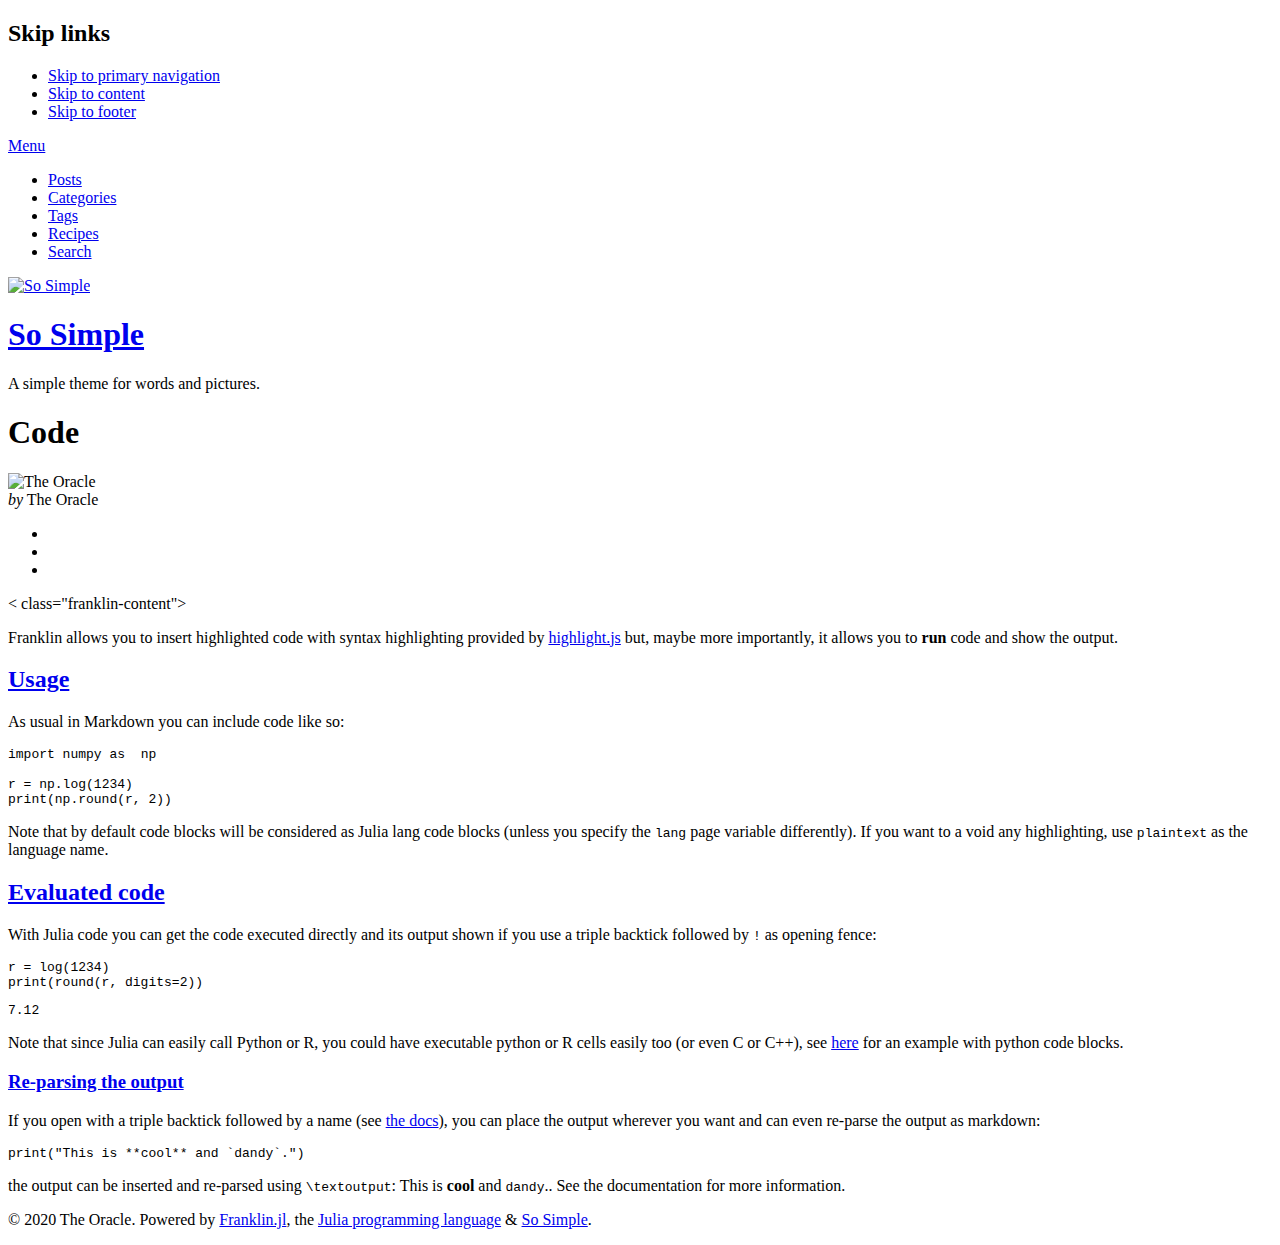
==== blog/2019/09/code/index.html @ e8807af6 "Deploying to gh-pages from  @ ee9ef6b1b23d81ec0435ce6da0ff473d640ff217 🚀" ====
<!doctype html> <html lang=en  class=no-js > <meta charset=UTF-8 > <meta http-equiv=X-UA-Compatible  content="IE=edge"> <meta name=viewport  content="width=device-width, initial-scale=1"> <link rel=stylesheet  href="/ft-so-simple/libs/highlight/github.min.css"> <title>Code</title> <meta property="og:title" content=Code  /> <meta name=author  content="The Oracle" /> <!-- <meta property="og:locale" content=en_US  /> <meta name=description  content="A simple and clean responsive Jekyll theme for words and photos." /> <meta property="og:description" content="A simple and clean responsive Jekyll theme for words and photos." /> <link rel=canonical  href="https://mmistakes.github.io/so-simple-theme/" /> <meta property="og:url" content="https://mmistakes.github.io/so-simple-theme/" /> <meta property="og:site_name" content="So Simple" /> <link rel=next  href="https://mmistakes.github.io/so-simple-theme/page2/" /> <meta name="twitter:card" content=summary  /> <meta property="twitter:title" content="So Simple" /> <meta name="twitter:site" content="@mmistakes" /> <meta name="twitter:creator" content="@mmistakes" /> <meta name=google-site-verification  content=UQj93ERU9zgECodaaXgVpkjrFn9UrDMEzVamacSoQ8Y  /> <script type="application/ld+json"> {"@type":"WebSite","headline":"So Simple","author":{"@type":"Person","name":"Michael Rose"},"publisher":{"@type":"Organization","logo":{"@type":"ImageObject","url":"https://mmistakes.github.io/so-simple-theme/images/so-simple-site-logo.png"},"name":"Michael Rose"},"url":"https://mmistakes.github.io/so-simple-theme/","description":"A simple and clean responsive Jekyll theme for words and photos.","name":"So Simple","@context":"https://schema.org"}</script> --> <script> /* Cut the mustard */ if ( 'querySelector' in document && 'addEventListener' in window ) { document.documentElement.className = document.documentElement.className.replace(/\bno-js\b/g, '') + 'js'; } </script> <link rel=stylesheet  href="/ft-so-simple/css/main.css"> <link rel=stylesheet  href="/ft-so-simple/css/skins/default.css"> <link rel=stylesheet  href="/ft-so-simple/css/extra.css"> <link rel=stylesheet  href="https://fonts.googleapis.com/css?family=Source+Sans+Pro:400,400i,700,700i|Lora:400,400i,700,700i"> <body class=layout--post > <nav class=skip-links > <h2 class=screen-reader-text >Skip links</h2> <ul> <li><a href="#primary-nav" class=screen-reader-shortcut >Skip to primary navigation</a> <li><a href="#main" class=screen-reader-shortcut >Skip to content</a> <li><a href="#footer" class=screen-reader-shortcut >Skip to footer</a> </ul> </nav> <div class=navigation-wrapper > <a href="#menu-toggle" id=menu-toggle >Menu</a> <nav id=primary-nav  class="site-nav animated drop"> <ul> <li><a href="/ft-so-simple/posts/">Posts</a> <li><a href="/ft-so-simple/categories/">Categories</a> <li><a href="/ft-so-simple/tags/">Tags</a> <li><a href="/ft-so-simple/recipes/">Recipes</a> <li><a href="/ft-so-simple/search/">Search</a> </ul> </nav> </div> <header class=masthead > <div class=wrap > <a href="/ft-so-simple/" class=site-logo  rel=home  title="So Simple"> <img src="/ft-so-simple/assets/images/so-simple-site-logo.png" class="site-logo-img animated fadeInDown" alt="So Simple"> </a> <h1 class="site-title animated fadeIn"><a href="/ft-so-simple/">So Simple</a></h1> <p class="site-description animated fadeIn" itemprop=description >A simple theme for words and pictures.</p> </div> </header> <main id=main  class=main-content  aria-label=Content > <article class=h-entry > <div class=page-wrapper > <header class=page-header > <h1 id=page-title  class="page-title p-name">Code</h1> </header> <div class=page-sidebar > <div class="page-author h-card p-author"> <img src="/ft-so-simple/assets/images/michael-rose-photo.jpg" class="author-avatar u-photo" alt="The Oracle"> <div class=author-info > <div class=author-name > <em>by</em> <span class=p-name >The Oracle</span> </div> <ul class=author-links > <li class=author-link > <a class=u-url  rel=me  href="https://twitter.com/mmistakes"><i class="fab fa-twitter-square fa-lg" title=Twitter ></i></a> <li class=author-link > <a class=u-url  rel=me  href="https://instagram.com/mmistakes"><i class="fab fa-instagram fa-lg" title=Instagram ></i></a> <li class=author-link > <a class=u-url  rel=me  href="https://github.com/mmistakes"><i class="fab fa-github-square fa-lg" title=GitHub ></i></a> </ul> <!-- <time class="page-date dt-published" datetime="2015-08-10T12:08:50+00:00"> <a class=u-url  href="">August 10, 2015</a> </time> --> </div> </div> </div> <div class=page-content > <div class=e-content > < class="franklin-content"><p>Franklin allows you to insert highlighted code with syntax highlighting provided by <a href="highlightjs.org/">highlight.js</a> but, maybe more importantly, it allows you to <strong>run</strong> code and show the output.</p> <h2 id=usage ><a href="#usage">Usage</a></h2> <p>As usual in Markdown you can include code like so:</p> <pre><code class="python hljs"><span class=hljs-keyword >import</span> numpy <span class=hljs-keyword >as</span>  np

r = np.log(<span class=hljs-number >1234</span>)
print(np.<span class=hljs-built_in >round</span>(r, <span class=hljs-number >2</span>))</code></pre> <p>Note that by default code blocks will be considered as Julia lang code blocks &#40;unless you specify the <code>lang</code> page variable differently&#41;. If you want to a void any highlighting, use <code>plaintext</code> as the language name.</p> <h2 id=evaluated_code ><a href="#evaluated_code">Evaluated code</a></h2> <p>With Julia code you can get the code executed directly and its output shown if you use a triple backtick followed by <code>&#33;</code> as opening fence:</p> <pre><code class="julia hljs">r = log(<span class=hljs-number >1234</span>)
print(round(r, digits=<span class=hljs-number >2</span>))</code></pre><pre><code class="plaintext hljs">7.12</code></pre>
<p>Note that since  Julia can easily call Python or R, you could have executable python or R cells easily too &#40;or even C or C&#43;&#43;&#41;, see <a href="https://franklinjl.org/code/eval-tricks/#python_code_blocks">here</a> for an example with python code blocks.</p>
<h3 id=re-parsing_the_output ><a href="#re-parsing_the_output">Re-parsing the output</a></h3>
<p>If you open with a  triple backtick followed by a name &#40;see <a href="https://franklinjl.org/code/#live_evaluation_julia">the docs</a>&#41;, you can place the output wherever you want and  can even re-parse the output as markdown:</p>
<pre><code class="julia hljs">print(<span class=hljs-string >&quot;This is **cool** and `dandy`.&quot;</span>)</code></pre>
<p>the output can be inserted and re-parsed using <code>\textoutput</code>: This is <strong>cool</strong> and <code>dandy</code>.. See the documentation for more information.</p>

      </div> <!--e-content-->
    </div> <!--page-content-->
  </div> <!--page wrapper-->
</article>


</main>

<footer id=footer  class=site-footer >

  <div class=social-icons >
    <a class=social-icon  href="https://twitter.com/mmistakes"><i class="fab fa-twitter-square fa-2x" title=Twitter ></i></a>
    <a class=social-icon  href="https://instagram.com/mmistakes"><i class="fab fa-instagram fa-2x" title=Instagram ></i></a>
    <a class=social-icon  href="https://github.com/mmistakes"><i class="fab fa-github-square fa-2x" title=GitHub ></i></a>
    <a class=social-icon  href="/ft-so-simple/feed.xml"><i class="fas fa-rss-square fa-2x" title=Feed ></i></a>
  </div>

  <div class=copyright >
    <p>&copy; 2020 The Oracle. Powered by <a href="https://franklinjl.org" rel=nofollow >Franklin.jl</a>, the <a href="https://julialang.org" rel=nofollow >Julia programming language</a> &amp; <a href="https://github.com/mmistakes/so-simple-theme" rel=nofollow >So Simple</a>.</p>
  </div>

</footer>
</>
    
     

 

<script src="https://code.jquery.com/jquery-3.3.1.min.js" integrity="sha256-FgpCb/KJQlLNfOu91ta32o/NMZxltwRo8QtmkMRdAu8=" crossorigin=anonymous ></script>
<script src="/ft-so-simple/libs/sosimple/main.min.js"></script>
<script src="https://use.fontawesome.com/releases/v5.0.12/js/all.js"></script>

<!--
  <script>
  if(!(window.doNotTrack === "1" || navigator.doNotTrack === "1" || navigator.doNotTrack === "yes" || navigator.msDoNotTrack === "1")) {
  (function(i,s,o,g,r,a,m){i['GoogleAnalyticsObject']=r;i[r]=i[r]||function(){
  (i[r].q=i[r].q||[]).push(arguments)},i[r].l=1*new Date();a=s.createElement(o),
  m=s.getElementsByTagName(o)[0];a.async=1;a.src=g;m.parentNode.insertBefore(a,m)
  })(window,document,'script','https://www.google-analytics.com/analytics.js','ga');
  ga('create', 'UA-2011187-2', 'auto');
  ga('send', 'pageview');
  }
  </script>
-->
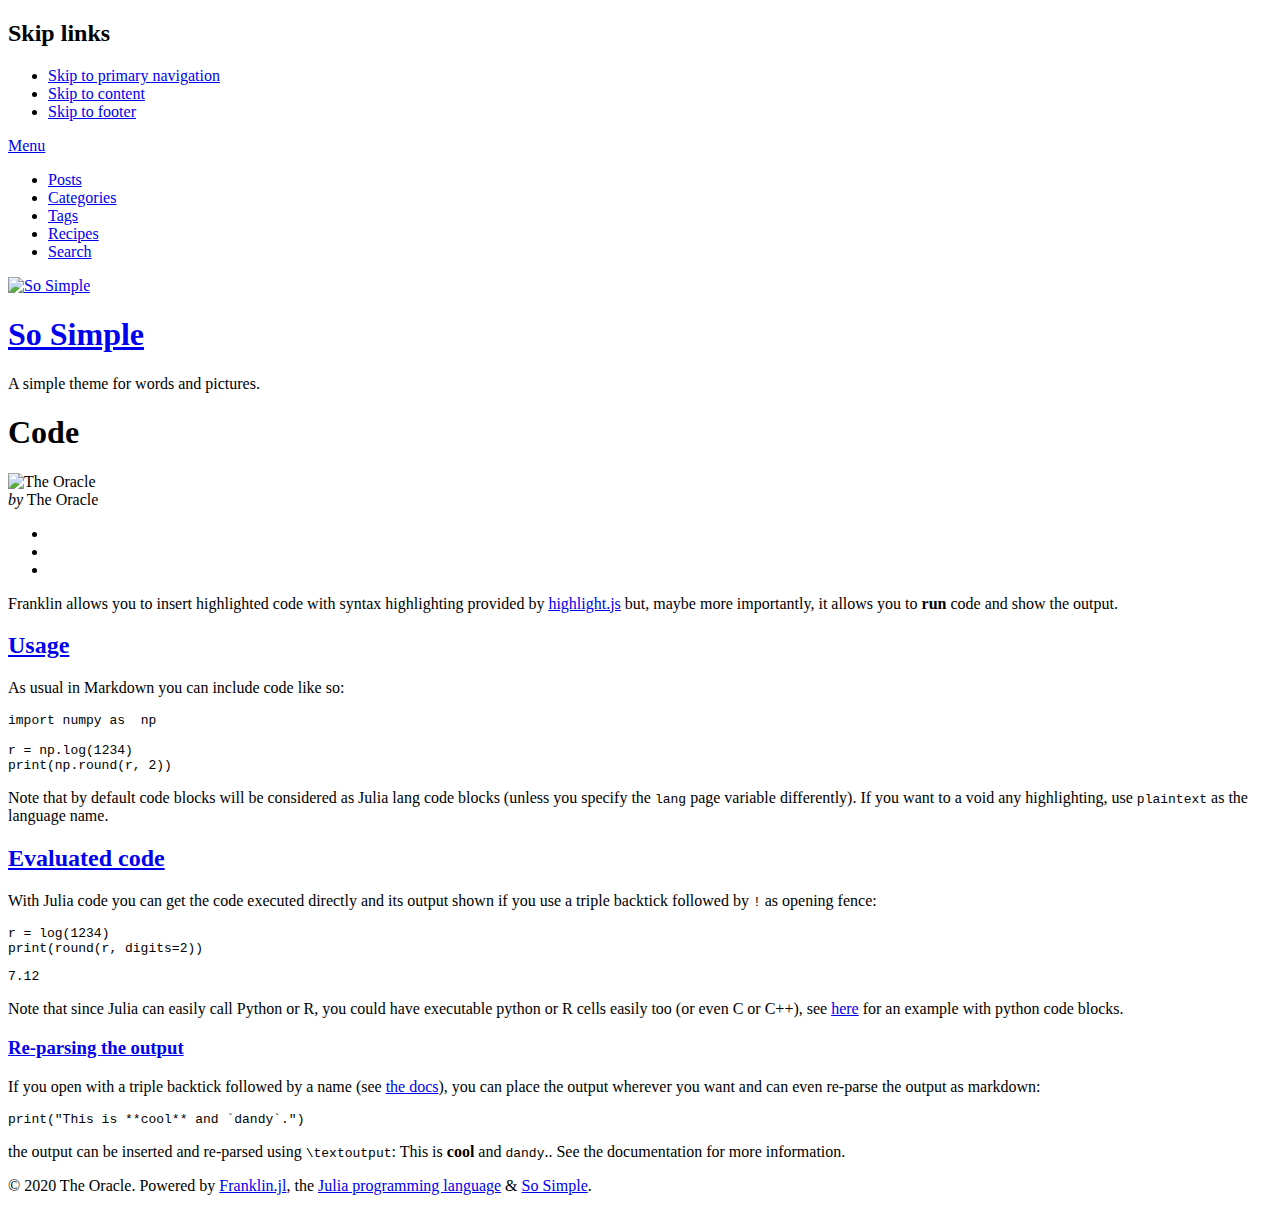
==== commit ff2f1248: "Deploying to gh-pages from  @ 27174bd6d7106d9ac94a9b4ed73237f9331f957b 🚀" ====
--- a/blog/2019/09/code/index.html
+++ b/blog/2019/09/code/index.html
@@ -1,4 +1,4 @@
-<!doctype html> <html lang=en  class=no-js > <meta charset=UTF-8 > <meta http-equiv=X-UA-Compatible  content="IE=edge"> <meta name=viewport  content="width=device-width, initial-scale=1"> <link rel=stylesheet  href="/ft-so-simple/libs/highlight/github.min.css"> <title>Code</title> <meta property="og:title" content=Code  /> <meta name=author  content="The Oracle" /> <!-- <meta property="og:locale" content=en_US  /> <meta name=description  content="A simple and clean responsive Jekyll theme for words and photos." /> <meta property="og:description" content="A simple and clean responsive Jekyll theme for words and photos." /> <link rel=canonical  href="https://mmistakes.github.io/so-simple-theme/" /> <meta property="og:url" content="https://mmistakes.github.io/so-simple-theme/" /> <meta property="og:site_name" content="So Simple" /> <link rel=next  href="https://mmistakes.github.io/so-simple-theme/page2/" /> <meta name="twitter:card" content=summary  /> <meta property="twitter:title" content="So Simple" /> <meta name="twitter:site" content="@mmistakes" /> <meta name="twitter:creator" content="@mmistakes" /> <meta name=google-site-verification  content=UQj93ERU9zgECodaaXgVpkjrFn9UrDMEzVamacSoQ8Y  /> <script type="application/ld+json"> {"@type":"WebSite","headline":"So Simple","author":{"@type":"Person","name":"Michael Rose"},"publisher":{"@type":"Organization","logo":{"@type":"ImageObject","url":"https://mmistakes.github.io/so-simple-theme/images/so-simple-site-logo.png"},"name":"Michael Rose"},"url":"https://mmistakes.github.io/so-simple-theme/","description":"A simple and clean responsive Jekyll theme for words and photos.","name":"So Simple","@context":"https://schema.org"}</script> --> <script> /* Cut the mustard */ if ( 'querySelector' in document && 'addEventListener' in window ) { document.documentElement.className = document.documentElement.className.replace(/\bno-js\b/g, '') + 'js'; } </script> <link rel=stylesheet  href="/ft-so-simple/css/main.css"> <link rel=stylesheet  href="/ft-so-simple/css/skins/default.css"> <link rel=stylesheet  href="/ft-so-simple/css/extra.css"> <link rel=stylesheet  href="https://fonts.googleapis.com/css?family=Source+Sans+Pro:400,400i,700,700i|Lora:400,400i,700,700i"> <body class=layout--post > <nav class=skip-links > <h2 class=screen-reader-text >Skip links</h2> <ul> <li><a href="#primary-nav" class=screen-reader-shortcut >Skip to primary navigation</a> <li><a href="#main" class=screen-reader-shortcut >Skip to content</a> <li><a href="#footer" class=screen-reader-shortcut >Skip to footer</a> </ul> </nav> <div class=navigation-wrapper > <a href="#menu-toggle" id=menu-toggle >Menu</a> <nav id=primary-nav  class="site-nav animated drop"> <ul> <li><a href="/ft-so-simple/posts/">Posts</a> <li><a href="/ft-so-simple/categories/">Categories</a> <li><a href="/ft-so-simple/tags/">Tags</a> <li><a href="/ft-so-simple/recipes/">Recipes</a> <li><a href="/ft-so-simple/search/">Search</a> </ul> </nav> </div> <header class=masthead > <div class=wrap > <a href="/ft-so-simple/" class=site-logo  rel=home  title="So Simple"> <img src="/ft-so-simple/assets/images/so-simple-site-logo.png" class="site-logo-img animated fadeInDown" alt="So Simple"> </a> <h1 class="site-title animated fadeIn"><a href="/ft-so-simple/">So Simple</a></h1> <p class="site-description animated fadeIn" itemprop=description >A simple theme for words and pictures.</p> </div> </header> <main id=main  class=main-content  aria-label=Content > <article class=h-entry > <div class=page-wrapper > <header class=page-header > <h1 id=page-title  class="page-title p-name">Code</h1> </header> <div class=page-sidebar > <div class="page-author h-card p-author"> <img src="/ft-so-simple/assets/images/michael-rose-photo.jpg" class="author-avatar u-photo" alt="The Oracle"> <div class=author-info > <div class=author-name > <em>by</em> <span class=p-name >The Oracle</span> </div> <ul class=author-links > <li class=author-link > <a class=u-url  rel=me  href="https://twitter.com/mmistakes"><i class="fab fa-twitter-square fa-lg" title=Twitter ></i></a> <li class=author-link > <a class=u-url  rel=me  href="https://instagram.com/mmistakes"><i class="fab fa-instagram fa-lg" title=Instagram ></i></a> <li class=author-link > <a class=u-url  rel=me  href="https://github.com/mmistakes"><i class="fab fa-github-square fa-lg" title=GitHub ></i></a> </ul> <!-- <time class="page-date dt-published" datetime="2015-08-10T12:08:50+00:00"> <a class=u-url  href="">August 10, 2015</a> </time> --> </div> </div> </div> <div class=page-content > <div class=e-content > < class="franklin-content"><p>Franklin allows you to insert highlighted code with syntax highlighting provided by <a href="highlightjs.org/">highlight.js</a> but, maybe more importantly, it allows you to <strong>run</strong> code and show the output.</p> <h2 id=usage ><a href="#usage">Usage</a></h2> <p>As usual in Markdown you can include code like so:</p> <pre><code class="python hljs"><span class=hljs-keyword >import</span> numpy <span class=hljs-keyword >as</span>  np
+<!doctype html> <html lang=en  class=no-js > <meta charset=UTF-8 > <meta http-equiv=X-UA-Compatible  content="IE=edge"> <meta name=viewport  content="width=device-width, initial-scale=1"> <link rel=stylesheet  href="/ft-so-simple/libs/highlight/github.min.css"> <title>Code</title> <meta property="og:title" content=Code  /> <meta name=author  content="The Oracle" /> <!-- <meta property="og:locale" content=en_US  /> <meta name=description  content="A simple and clean responsive Jekyll theme for words and photos." /> <meta property="og:description" content="A simple and clean responsive Jekyll theme for words and photos." /> <link rel=canonical  href="https://mmistakes.github.io/so-simple-theme/" /> <meta property="og:url" content="https://mmistakes.github.io/so-simple-theme/" /> <meta property="og:site_name" content="So Simple" /> <link rel=next  href="https://mmistakes.github.io/so-simple-theme/page2/" /> <meta name="twitter:card" content=summary  /> <meta property="twitter:title" content="So Simple" /> <meta name="twitter:site" content="@mmistakes" /> <meta name="twitter:creator" content="@mmistakes" /> <meta name=google-site-verification  content=UQj93ERU9zgECodaaXgVpkjrFn9UrDMEzVamacSoQ8Y  /> <script type="application/ld+json"> {"@type":"WebSite","headline":"So Simple","author":{"@type":"Person","name":"Michael Rose"},"publisher":{"@type":"Organization","logo":{"@type":"ImageObject","url":"https://mmistakes.github.io/so-simple-theme/images/so-simple-site-logo.png"},"name":"Michael Rose"},"url":"https://mmistakes.github.io/so-simple-theme/","description":"A simple and clean responsive Jekyll theme for words and photos.","name":"So Simple","@context":"https://schema.org"}</script> --> <script> /* Cut the mustard */ if ( 'querySelector' in document && 'addEventListener' in window ) { document.documentElement.className = document.documentElement.className.replace(/\bno-js\b/g, '') + 'js'; } </script> <link rel=stylesheet  href="/ft-so-simple/css/main.css"> <link rel=stylesheet  href="/ft-so-simple/css/skins/default.css"> <link rel=stylesheet  href="/ft-so-simple/css/extra.css"> <link rel=stylesheet  href="https://fonts.googleapis.com/css?family=Source+Sans+Pro:400,400i,700,700i|Lora:400,400i,700,700i"> <body class=layout--post > <nav class=skip-links > <h2 class=screen-reader-text >Skip links</h2> <ul> <li><a href="#primary-nav" class=screen-reader-shortcut >Skip to primary navigation</a> <li><a href="#main" class=screen-reader-shortcut >Skip to content</a> <li><a href="#footer" class=screen-reader-shortcut >Skip to footer</a> </ul> </nav> <div class=navigation-wrapper > <a href="#menu-toggle" id=menu-toggle >Menu</a> <nav id=primary-nav  class="site-nav animated drop"> <ul> <li><a href="/ft-so-simple/posts/">Posts</a> <li><a href="/ft-so-simple/categories/">Categories</a> <li><a href="/ft-so-simple/tags/">Tags</a> <li><a href="/ft-so-simple/recipes/">Recipes</a> <li><a href="/ft-so-simple/search/">Search</a> </ul> </nav> </div> <header class=masthead > <div class=wrap > <a href="/ft-so-simple/" class=site-logo  rel=home  title="So Simple"> <img src="/ft-so-simple/assets/images/so-simple-site-logo.png" class="site-logo-img animated fadeInDown" alt="So Simple"> </a> <h1 class="site-title animated fadeIn"><a href="/ft-so-simple/">So Simple</a></h1> <p class="site-description animated fadeIn" itemprop=description >A simple theme for words and pictures.</p> </div> </header> <main id=main  class=main-content  aria-label=Content > <article class=h-entry > <div class=page-wrapper > <header class=page-header > <h1 id=page-title  class="page-title p-name">Code</h1> </header> <div class=page-sidebar > <div class="page-author h-card p-author"> <img src="/ft-so-simple/assets/images/michael-rose-photo.jpg" class="author-avatar u-photo" alt="The Oracle"> <div class=author-info > <div class=author-name > <em>by</em> <span class=p-name >The Oracle</span> </div> <ul class=author-links > <li class=author-link > <a class=u-url  rel=me  href="https://twitter.com/mmistakes"><i class="fab fa-twitter-square fa-lg" title=Twitter ></i></a> <li class=author-link > <a class=u-url  rel=me  href="https://instagram.com/mmistakes"><i class="fab fa-instagram fa-lg" title=Instagram ></i></a> <li class=author-link > <a class=u-url  rel=me  href="https://github.com/mmistakes"><i class="fab fa-github-square fa-lg" title=GitHub ></i></a> </ul> <!-- <time class="page-date dt-published" datetime="2015-08-10T12:08:50+00:00"> <a class=u-url  href="">August 10, 2015</a> </time> --> </div> </div> </div> <div class=page-content > <div class=e-content > <p>Franklin allows you to insert highlighted code with syntax highlighting provided by <a href="highlightjs.org/">highlight.js</a> but, maybe more importantly, it allows you to <strong>run</strong> code and show the output.</p> <h2 id=usage ><a href="#usage">Usage</a></h2> <p>As usual in Markdown you can include code like so:</p> <pre><code class="python hljs"><span class=hljs-keyword >import</span> numpy <span class=hljs-keyword >as</span>  np
 
 r = np.log(<span class=hljs-number >1234</span>)
 print(np.<span class=hljs-built_in >round</span>(r, <span class=hljs-number >2</span>))</code></pre> <p>Note that by default code blocks will be considered as Julia lang code blocks &#40;unless you specify the <code>lang</code> page variable differently&#41;. If you want to a void any highlighting, use <code>plaintext</code> as the language name.</p> <h2 id=evaluated_code ><a href="#evaluated_code">Evaluated code</a></h2> <p>With Julia code you can get the code executed directly and its output shown if you use a triple backtick followed by <code>&#33;</code> as opening fence:</p> <pre><code class="julia hljs">r = log(<span class=hljs-number >1234</span>)
@@ -31,7 +31,7 @@
   </div>
 
 </footer>
-</>
+
     
      
 
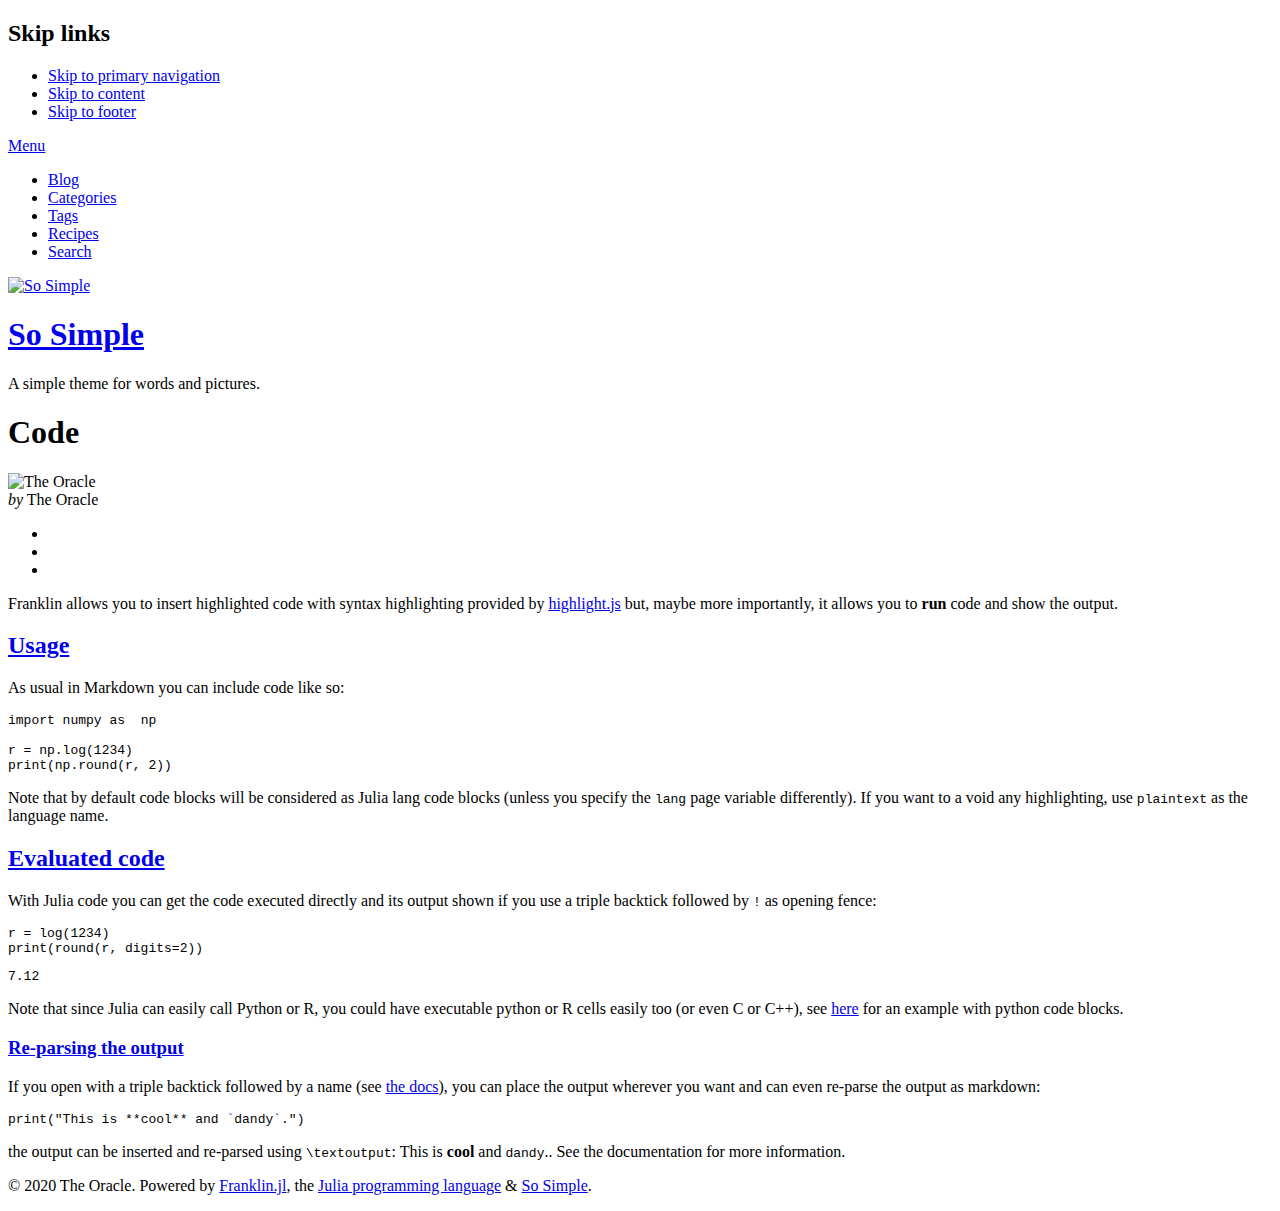
==== commit b2bb3a7e: "Deploying to gh-pages from  @ bedbd750160f859d163b7cf722f6ae4acdc6533f 🚀" ====
--- a/blog/2019/09/code/index.html
+++ b/blog/2019/09/code/index.html
@@ -1,4 +1,4 @@
-<!doctype html> <html lang=en  class=no-js > <meta charset=UTF-8 > <meta http-equiv=X-UA-Compatible  content="IE=edge"> <meta name=viewport  content="width=device-width, initial-scale=1"> <link rel=stylesheet  href="/ft-so-simple/libs/highlight/github.min.css"> <title>Code</title> <meta property="og:title" content=Code  /> <meta name=author  content="The Oracle" /> <!-- <meta property="og:locale" content=en_US  /> <meta name=description  content="A simple and clean responsive Jekyll theme for words and photos." /> <meta property="og:description" content="A simple and clean responsive Jekyll theme for words and photos." /> <link rel=canonical  href="https://mmistakes.github.io/so-simple-theme/" /> <meta property="og:url" content="https://mmistakes.github.io/so-simple-theme/" /> <meta property="og:site_name" content="So Simple" /> <link rel=next  href="https://mmistakes.github.io/so-simple-theme/page2/" /> <meta name="twitter:card" content=summary  /> <meta property="twitter:title" content="So Simple" /> <meta name="twitter:site" content="@mmistakes" /> <meta name="twitter:creator" content="@mmistakes" /> <meta name=google-site-verification  content=UQj93ERU9zgECodaaXgVpkjrFn9UrDMEzVamacSoQ8Y  /> <script type="application/ld+json"> {"@type":"WebSite","headline":"So Simple","author":{"@type":"Person","name":"Michael Rose"},"publisher":{"@type":"Organization","logo":{"@type":"ImageObject","url":"https://mmistakes.github.io/so-simple-theme/images/so-simple-site-logo.png"},"name":"Michael Rose"},"url":"https://mmistakes.github.io/so-simple-theme/","description":"A simple and clean responsive Jekyll theme for words and photos.","name":"So Simple","@context":"https://schema.org"}</script> --> <script> /* Cut the mustard */ if ( 'querySelector' in document && 'addEventListener' in window ) { document.documentElement.className = document.documentElement.className.replace(/\bno-js\b/g, '') + 'js'; } </script> <link rel=stylesheet  href="/ft-so-simple/css/main.css"> <link rel=stylesheet  href="/ft-so-simple/css/skins/default.css"> <link rel=stylesheet  href="/ft-so-simple/css/extra.css"> <link rel=stylesheet  href="https://fonts.googleapis.com/css?family=Source+Sans+Pro:400,400i,700,700i|Lora:400,400i,700,700i"> <body class=layout--post > <nav class=skip-links > <h2 class=screen-reader-text >Skip links</h2> <ul> <li><a href="#primary-nav" class=screen-reader-shortcut >Skip to primary navigation</a> <li><a href="#main" class=screen-reader-shortcut >Skip to content</a> <li><a href="#footer" class=screen-reader-shortcut >Skip to footer</a> </ul> </nav> <div class=navigation-wrapper > <a href="#menu-toggle" id=menu-toggle >Menu</a> <nav id=primary-nav  class="site-nav animated drop"> <ul> <li><a href="/ft-so-simple/posts/">Posts</a> <li><a href="/ft-so-simple/categories/">Categories</a> <li><a href="/ft-so-simple/tags/">Tags</a> <li><a href="/ft-so-simple/recipes/">Recipes</a> <li><a href="/ft-so-simple/search/">Search</a> </ul> </nav> </div> <header class=masthead > <div class=wrap > <a href="/ft-so-simple/" class=site-logo  rel=home  title="So Simple"> <img src="/ft-so-simple/assets/images/so-simple-site-logo.png" class="site-logo-img animated fadeInDown" alt="So Simple"> </a> <h1 class="site-title animated fadeIn"><a href="/ft-so-simple/">So Simple</a></h1> <p class="site-description animated fadeIn" itemprop=description >A simple theme for words and pictures.</p> </div> </header> <main id=main  class=main-content  aria-label=Content > <article class=h-entry > <div class=page-wrapper > <header class=page-header > <h1 id=page-title  class="page-title p-name">Code</h1> </header> <div class=page-sidebar > <div class="page-author h-card p-author"> <img src="/ft-so-simple/assets/images/michael-rose-photo.jpg" class="author-avatar u-photo" alt="The Oracle"> <div class=author-info > <div class=author-name > <em>by</em> <span class=p-name >The Oracle</span> </div> <ul class=author-links > <li class=author-link > <a class=u-url  rel=me  href="https://twitter.com/mmistakes"><i class="fab fa-twitter-square fa-lg" title=Twitter ></i></a> <li class=author-link > <a class=u-url  rel=me  href="https://instagram.com/mmistakes"><i class="fab fa-instagram fa-lg" title=Instagram ></i></a> <li class=author-link > <a class=u-url  rel=me  href="https://github.com/mmistakes"><i class="fab fa-github-square fa-lg" title=GitHub ></i></a> </ul> <!-- <time class="page-date dt-published" datetime="2015-08-10T12:08:50+00:00"> <a class=u-url  href="">August 10, 2015</a> </time> --> </div> </div> </div> <div class=page-content > <div class=e-content > <p>Franklin allows you to insert highlighted code with syntax highlighting provided by <a href="highlightjs.org/">highlight.js</a> but, maybe more importantly, it allows you to <strong>run</strong> code and show the output.</p> <h2 id=usage ><a href="#usage">Usage</a></h2> <p>As usual in Markdown you can include code like so:</p> <pre><code class="python hljs"><span class=hljs-keyword >import</span> numpy <span class=hljs-keyword >as</span>  np
+<!doctype html> <html lang=en  class=no-js > <meta charset=UTF-8 > <meta http-equiv=X-UA-Compatible  content="IE=edge"> <meta name=viewport  content="width=device-width, initial-scale=1"> <link rel=stylesheet  href="/ft-so-simple/libs/highlight/github.min.css"> <title>Code</title> <meta property="og:title" content=Code  /> <meta name=author  content="The Oracle" /> <!-- <meta property="og:locale" content=en_US  /> <meta name=description  content="A simple and clean responsive Jekyll theme for words and photos." /> <meta property="og:description" content="A simple and clean responsive Jekyll theme for words and photos." /> <link rel=canonical  href="https://mmistakes.github.io/so-simple-theme/" /> <meta property="og:url" content="https://mmistakes.github.io/so-simple-theme/" /> <meta property="og:site_name" content="So Simple" /> <link rel=next  href="https://mmistakes.github.io/so-simple-theme/page2/" /> <meta name="twitter:card" content=summary  /> <meta property="twitter:title" content="So Simple" /> <meta name="twitter:site" content="@mmistakes" /> <meta name="twitter:creator" content="@mmistakes" /> <meta name=google-site-verification  content=UQj93ERU9zgECodaaXgVpkjrFn9UrDMEzVamacSoQ8Y  /> <script type="application/ld+json"> {"@type":"WebSite","headline":"So Simple","author":{"@type":"Person","name":"Michael Rose"},"publisher":{"@type":"Organization","logo":{"@type":"ImageObject","url":"https://mmistakes.github.io/so-simple-theme/images/so-simple-site-logo.png"},"name":"Michael Rose"},"url":"https://mmistakes.github.io/so-simple-theme/","description":"A simple and clean responsive Jekyll theme for words and photos.","name":"So Simple","@context":"https://schema.org"}</script> --> <script> if ( 'querySelector' in document && 'addEventListener' in window ) { document.documentElement.className = document.documentElement.className.replace(/\bno-js\b/g, '') + 'js'; } </script> <link rel=stylesheet  href="/ft-so-simple/css/main.css"> <link rel=stylesheet  href="/ft-so-simple/css/skins/default.css"> <link rel=stylesheet  href="/ft-so-simple/css/extra.css"> <link rel=stylesheet  href="https://fonts.googleapis.com/css?family=Source+Sans+Pro:400,400i,700,700i|Lora:400,400i,700,700i"> <body class="layout--post "> <nav class=skip-links > <h2 class=screen-reader-text >Skip links</h2> <ul> <li><a href="#primary-nav" class=screen-reader-shortcut >Skip to primary navigation</a> <li><a href="#main" class=screen-reader-shortcut >Skip to content</a> <li><a href="#footer" class=screen-reader-shortcut >Skip to footer</a> </ul> </nav> <div class=navigation-wrapper > <a href="#menu-toggle" id=menu-toggle >Menu</a> <nav id=primary-nav  class="site-nav animated drop"> <ul> <li><a href="/ft-so-simple/blog/">Blog</a> <li><a href="/ft-so-simple/categories/">Categories</a> <li><a href="/ft-so-simple/tags/">Tags</a> <li><a href="/ft-so-simple/recipes/">Recipes</a> <li><a href="/ft-so-simple/search/">Search</a> </ul> </nav> </div> <header class=masthead > <div class=wrap > <a href="/ft-so-simple/" class=site-logo  rel=home  title="So Simple"> <img src="/ft-so-simple/assets/images/so-simple-site-logo.png" class="site-logo-img animated fadeInDown" alt="So Simple"> </a> <h1 class="site-title animated fadeIn"><a href="/ft-so-simple/">So Simple</a></h1> <p class="site-description animated fadeIn" itemprop=description >A simple theme for words and pictures.</p> </div> </header> <main id=main  class=main-content  aria-label=Content > <article class=h-entry > <div class=page-wrapper > <header class=page-header > <h1 id=page-title  class="page-title p-name">Code</h1> </header> <div class=page-sidebar > <div class="page-author h-card p-author"> <img src="/ft-so-simple/assets/images/michael-rose-photo.jpg" class="author-avatar u-photo" alt="The Oracle"> <div class=author-info > <div class=author-name > <em>by</em> <span class=p-name >The Oracle</span> </div> <ul class=author-links > <li class=author-link > <a class=u-url  rel=me  href="https://twitter.com/mmistakes"><i class="fab fa-twitter-square fa-lg" title=Twitter ></i></a> <li class=author-link > <a class=u-url  rel=me  href="https://instagram.com/mmistakes"><i class="fab fa-instagram fa-lg" title=Instagram ></i></a> <li class=author-link > <a class=u-url  rel=me  href="https://github.com/mmistakes"><i class="fab fa-github-square fa-lg" title=GitHub ></i></a> </ul> <!-- <time class="page-date dt-published" datetime="2015-08-10T12:08:50+00:00"> <a class=u-url  href="">August 10, 2015</a> </time> --> </div> </div> </div> <div class=page-content > <div class=e-content > <p>Franklin allows you to insert highlighted code with syntax highlighting provided by <a href="highlightjs.org/">highlight.js</a> but, maybe more importantly, it allows you to <strong>run</strong> code and show the output.</p> <h2 id=usage ><a href="#usage">Usage</a></h2> <p>As usual in Markdown you can include code like so:</p> <pre><code class="python hljs"><span class=hljs-keyword >import</span> numpy <span class=hljs-keyword >as</span>  np
 
 r = np.log(<span class=hljs-number >1234</span>)
 print(np.<span class=hljs-built_in >round</span>(r, <span class=hljs-number >2</span>))</code></pre> <p>Note that by default code blocks will be considered as Julia lang code blocks &#40;unless you specify the <code>lang</code> page variable differently&#41;. If you want to a void any highlighting, use <code>plaintext</code> as the language name.</p> <h2 id=evaluated_code ><a href="#evaluated_code">Evaluated code</a></h2> <p>With Julia code you can get the code executed directly and its output shown if you use a triple backtick followed by <code>&#33;</code> as opening fence:</p> <pre><code class="julia hljs">r = log(<span class=hljs-number >1234</span>)
@@ -9,9 +9,11 @@
 <pre><code class="julia hljs">print(<span class=hljs-string >&quot;This is **cool** and `dandy`.&quot;</span>)</code></pre>
 <p>the output can be inserted and re-parsed using <code>\textoutput</code>: This is <strong>cool</strong> and <code>dandy</code>.. See the documentation for more information.</p>
 
+  
       </div> <!--e-content-->
-    </div> <!--page-content-->
-  </div> <!--page wrapper-->
+  
+    </div>   <!--page-content-->
+  </div>     <!--page wrapper-->
 </article>
 
 
